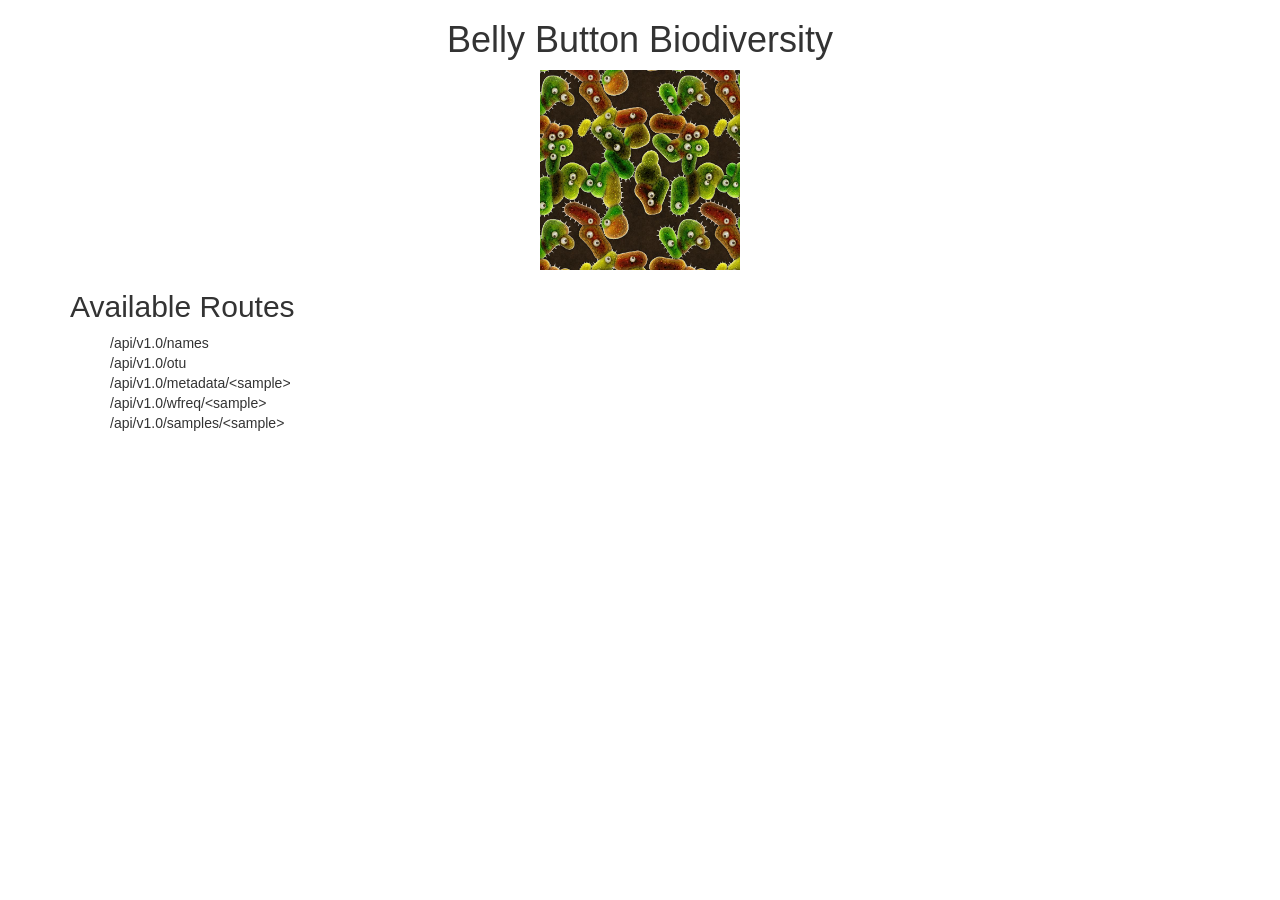
==== Plotly/index.html @ f0e49d90 "Biodiversity" ====
<!DOCTYPE html>
<html lang="en">
<head>
    <meta charset="UTF-8">
    <meta name="viewport" content="width=device-width, initial-scale=1.0">
    <meta http-equiv="X-UA-Compatible" content="ie=edge">
    <title>Belly Button Biodiversity</title>
    <link rel="stylesheet" href="https://cdnjs.cloudflare.com/ajax/libs/twitter-bootstrap/3.3.7/css/bootstrap.min.css" />
    <script src="https://cdn.plot.ly/plotly-latest.min.js"></script>
</head>
<body>
	<div class="container">
     <div class="row">
	  <div class="col-md-12" style="text-align: center;">
         <H1>Belly Button Biodiversity</H1>
         <img src="./Images/bacteria_by_filterforgedotcom.jpg" height="200" width="200">
       </div>
     </div>
    </div>
    <div class="container">
     <div class="row">
	  <div class="col-md-6 offset-md-3">
        <h2>Available Routes</h2>
        <ul>
         /api/v1.0/names<br/>
         /api/v1.0/otu<br/>
         /api/v1.0/metadata/&lt;sample&gt;<br/>
         /api/v1.0/wfreq/&lt;sample&gt;<br/>
         /api/v1.0/samples/&lt;sample&gt;
        </ul>
       </div>
     </div>
    </div>
  <script src="index.js" type="text/javascript"></script>
</body>
</html>
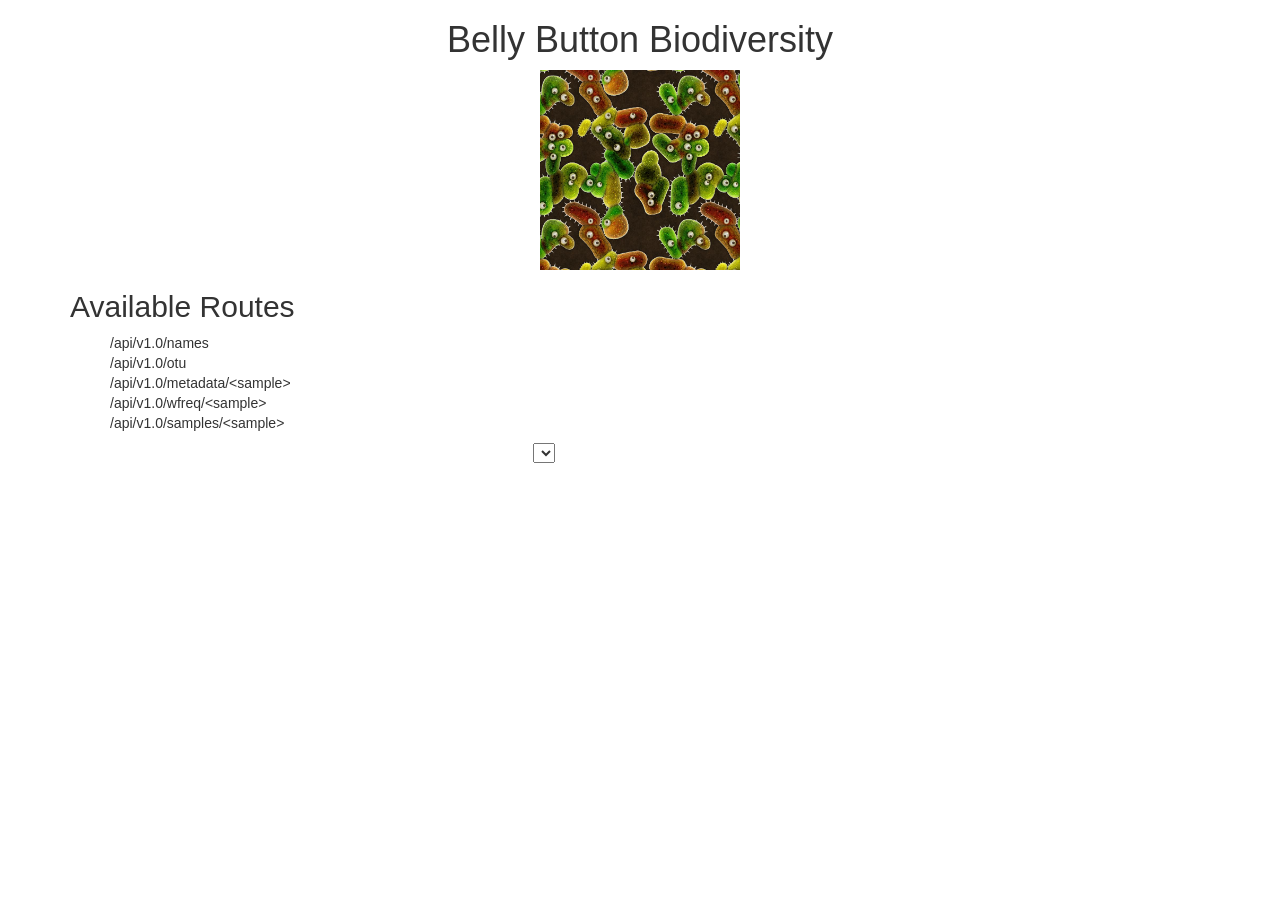
==== commit d6769247: "Plotly" ====
--- a/Plotly/index.html
+++ b/Plotly/index.html
@@ -31,6 +31,15 @@
        </div>
      </div>
     </div>
+    <div class="col-md-5">
+    <div class='piechart'>
+    </div>
+    </div>
   <script src="index.js" type="text/javascript"></script>
+  <select id="selDataset" onchange="getData(this.value)">
+        <option value=""></option>
+        <option value=""></option>
+        <option value=""></option>
+    </select>
 </body>
 </html>
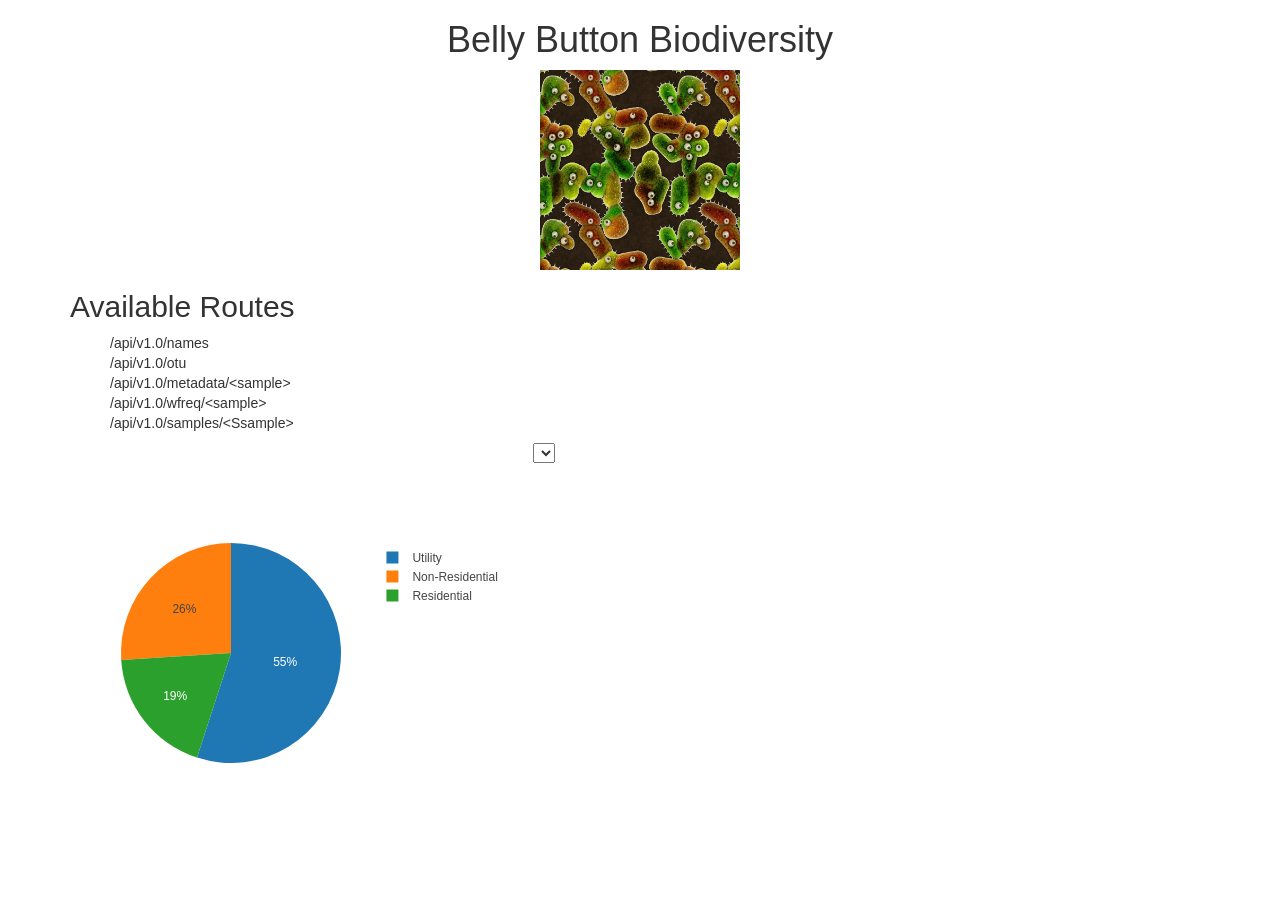
==== commit 0ae46857: "Citi Bike" ====
--- a/Plotly/index.html
+++ b/Plotly/index.html
@@ -26,13 +26,13 @@
          /api/v1.0/otu<br/>
          /api/v1.0/metadata/&lt;sample&gt;<br/>
          /api/v1.0/wfreq/&lt;sample&gt;<br/>
-         /api/v1.0/samples/&lt;sample&gt;
+         /api/v1.0/samples/&lt;Ssample&gt;
         </ul>
        </div>
      </div>
     </div>
     <div class="col-md-5">
-    <div class='piechart'>
+    <div id='myDiv'>
     </div>
     </div>
   <script src="index.js" type="text/javascript"></script>
